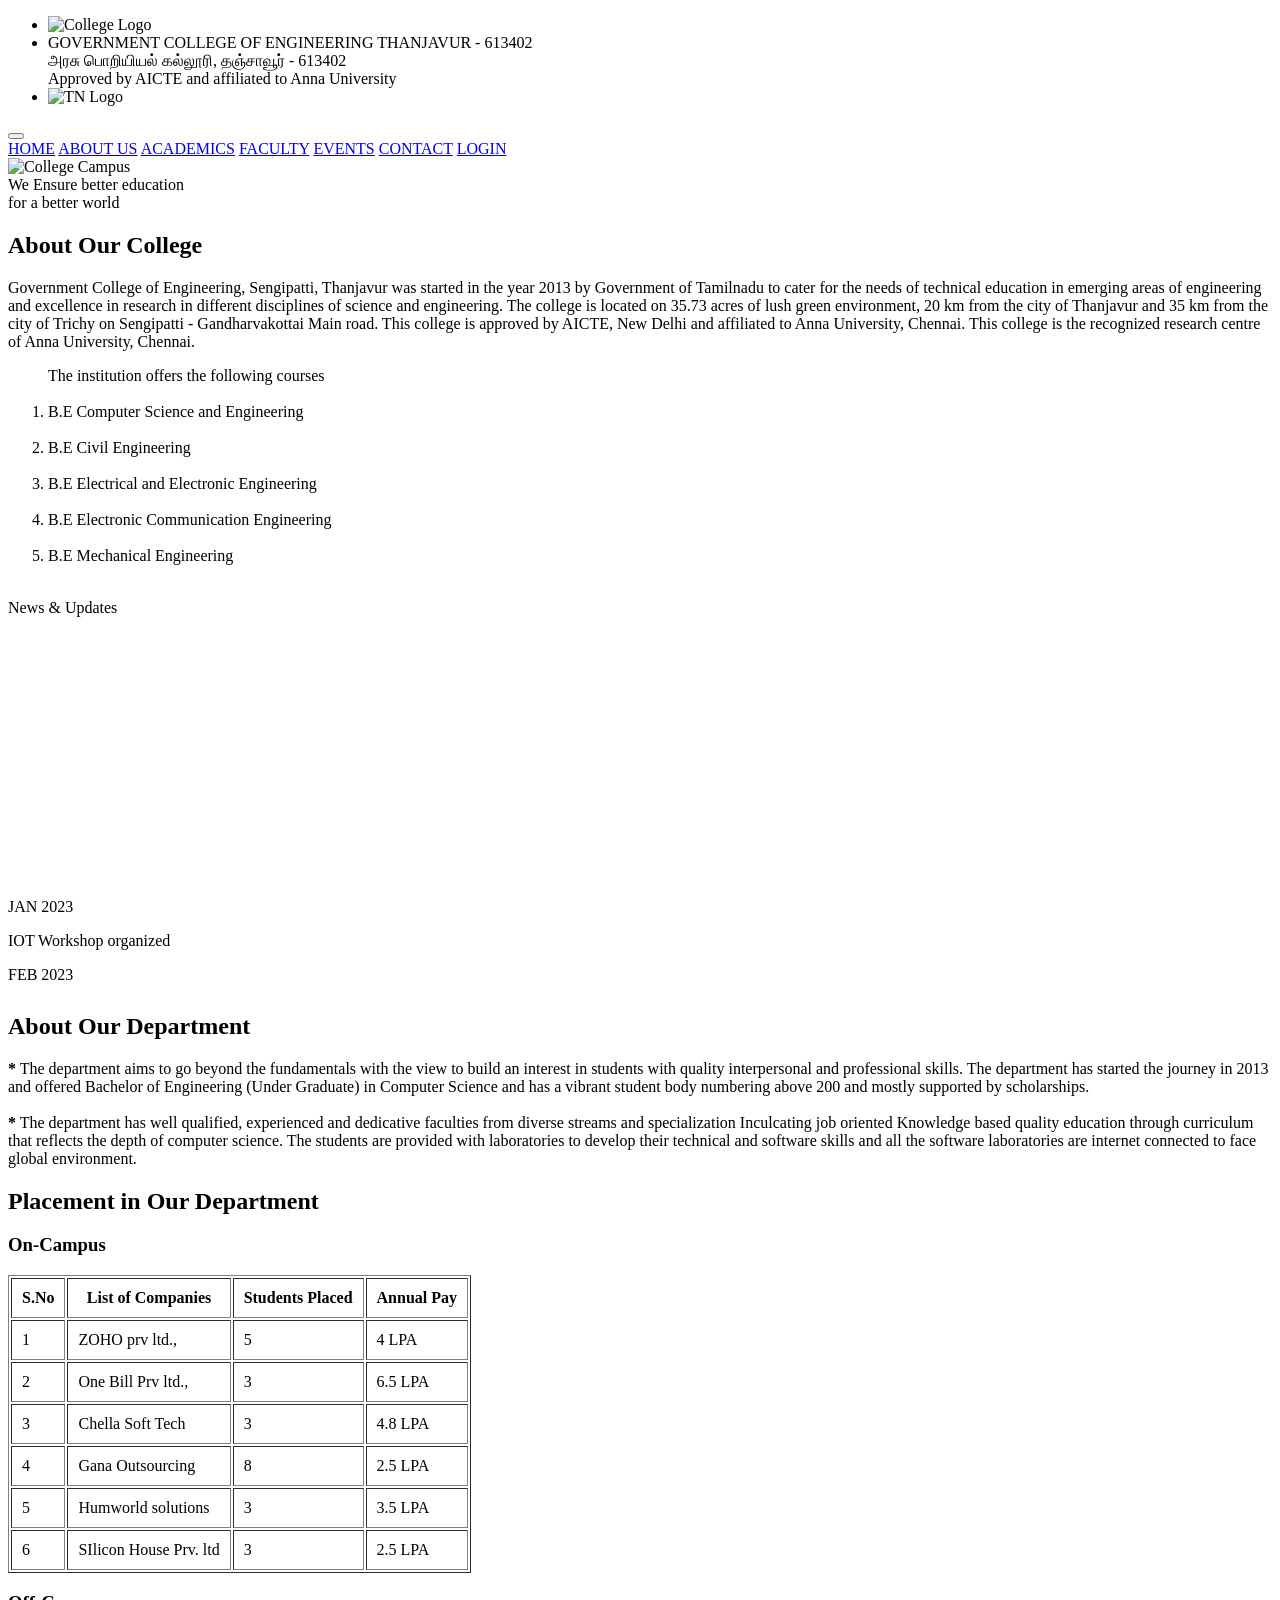
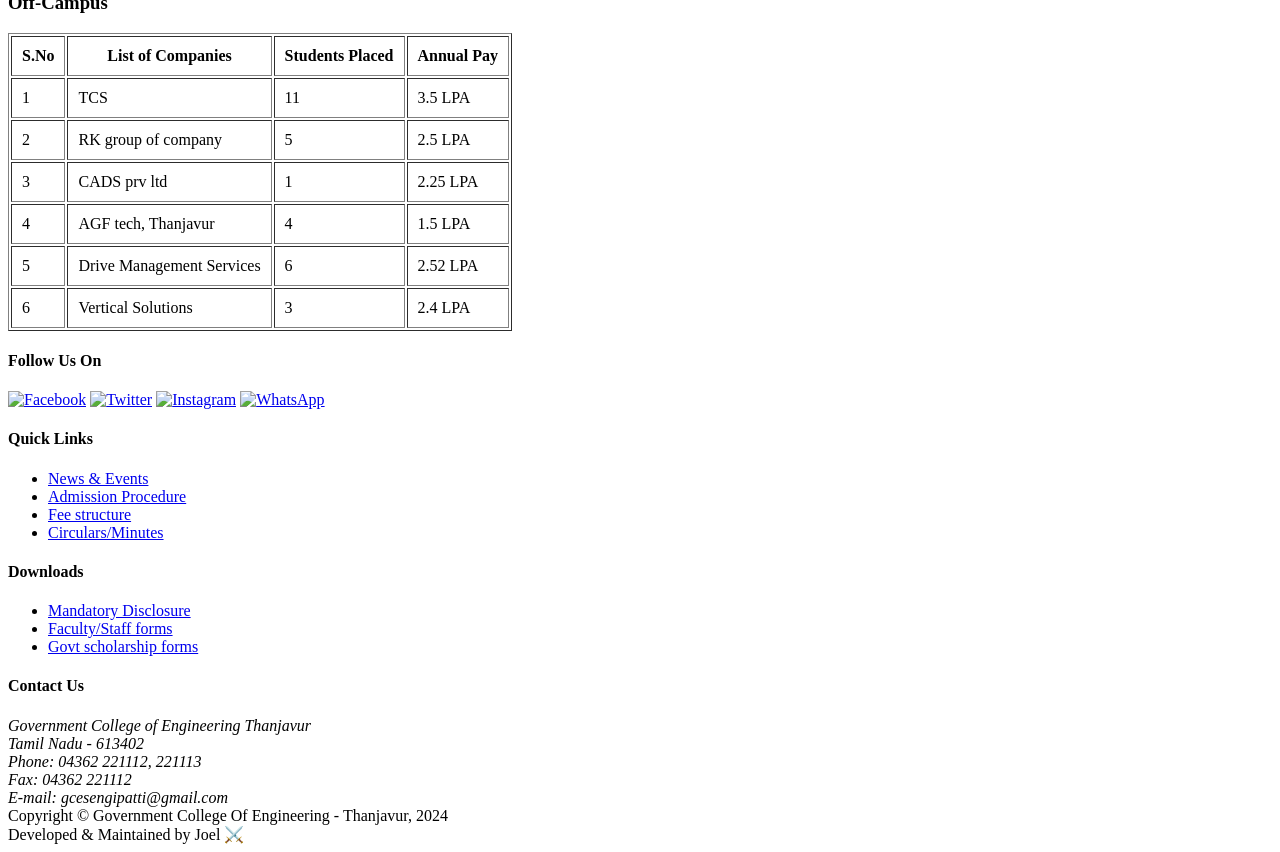
==== index.html @ 3a05d2ea "college-site" ====
<!DOCTYPE html>
<html lang="en">
<head>
  <meta charset="UTF-8" />
  <meta name="viewport" content="width=device-width, initial-scale=1.0" />
  <link rel="stylesheet" href="responsive.css" />
  <link rel="icon" href="clglogo.png" type="image/png" />
  <link rel="preconnect" href="https://fonts.googleapis.com" />
  <link rel="preconnect" href="https://fonts.gstatic.com" crossorigin />
  <link href="https://fonts.googleapis.com/css2?family=Playfair+Display:ital,wght@0,400..900;1,400..900&display=swap" rel="stylesheet" />
  <link href="https://fonts.googleapis.com/css2?family=DM+Serif+Display:ital@0;1&family=Playfair+Display:ital,wght@0,400..900;1,400..900&display=swap" rel="stylesheet" />
  <title>Welcome To Government College of Engineering Thanjavur</title>
</head>
<body>

  <div class="college-name">
    <ul>
      <li><img src="clglogo.png" alt="College Logo" /></li>
      <li>
        GOVERNMENT COLLEGE OF ENGINEERING THANJAVUR - 613402 <br />
        அரசு பொறியியல் கல்லூரி, தஞ்சாவூர் - 613402 <br />
        Approved by AICTE and affiliated to Anna University
      </li>
      <li><img src="tamil-removebg-preview.png" alt="TN Logo" /></li>
    </ul>
  </div>

  <nav class="navbar">
    <div class="nav-inner">
      <button class="hamburger" id="hamburger" aria-label="Toggle menu">
        <span></span><span></span><span></span>
      </button>
      <div class="nav-links" id="navLinks">
        <a href="index.html" class="active">HOME</a>
        <a href="#CSE">ABOUT US</a>
        <a href="Academic.html">ACADEMICS</a>
        <a href="staffs.html">FACULTY</a>
        <a href="Events.html">EVENTS</a>
        <a href="contact.html">CONTACT</a>
        <a href="login-form.html" target="_blank">LOGIN</a>
      </div>
    </div>
  </nav>

  <div class="hero">
    <img src="clg image 2.png" alt="College Campus" class="hero-img" />
    <div class="head-content">We Ensure better education<br />for a better world</div>
  </div>

  <div class="About-college">
    <h2>About Our College</h2>
    <div class="clg-content">
      Government College of Engineering, Sengipatti, Thanjavur was started in the year 2013 by Government of
      Tamilnadu to cater for the needs of technical education in emerging areas of engineering and excellence
      in research in different disciplines of science and engineering. The college is located on 35.73 acres of lush
      green environment, 20 km from the city of Thanjavur and 35 km from the city of Trichy on
      Sengipatti - Gandharvakottai Main road. This college is approved by AICTE, New Delhi and affiliated to Anna University,
      Chennai. This college is the recognized research centre of Anna University, Chennai.
    </div>
    <ol>
      <dt>The institution offers the following courses</dt><br />
      <li>B.E Computer Science and Engineering</li><br />
      <li>B.E Civil Engineering</li><br />
      <li>B.E Electrical and Electronic Engineering</li><br />
      <li>B.E Electronic Communication Engineering</li><br />
      <li>B.E Mechanical Engineering</li><br />
    </ol>
    <div id="new">
      <div id="newsh"><p id="newshp">News &amp; Updates</p></div>
      <marquee behavior="scroll" direction="up" scrolldelay="10">
        <div id="newsb">
          <div>
            <div id="newsc1"><p>JAN 2023</p></div>
            <div class="newsc2 i1"><p>IOT Workshop organized</p></div>
          </div>
          <div>
            <div id="newsc1"><p>FEB 2023</p></div>
            <div class="newsc2 i2"><p>IV successfully organized by 2021 batch</p></div>
          </div>
          <div>
            <div id="newsc1"><p>APR 2023</p></div>
            <div class="newsc2 i3"><p>IV successfully organized by 2019 batch</p></div>
          </div>
          <div>
            <div id="newsc1"><p>OCT 2023</p></div>
            <div class="newsc2 i4"><p>SIH successfully organized</p></div>
          </div>
          <div>
            <div id="newsc1"><p>NOV 2023</p></div>
            <div class="newsc2 i5"><p>IV successfully organized by 2022 batch</p></div>
          </div>
        </div>
      </marquee>
    </div>
  </div>

  <div class="About-dep">
    <h2 id="CSE">About Our Department</h2>
    <div class="cse-content">
      <b>*</b> The department aims to go beyond the fundamentals with the view to build an interest in students with
      quality interpersonal and professional skills. The department has started the journey in 2013 and
      offered Bachelor of Engineering (Under Graduate) in Computer Science and has a vibrant student body
      numbering above 200 and mostly supported by scholarships.<br /><br />
      <b>*</b> The department has well qualified, experienced and dedicative faculties from diverse streams and
      specialization Inculcating job oriented Knowledge based quality education through curriculum that
      reflects the depth of computer science. The students are provided with laboratories to develop their
      technical and software skills and all the software laboratories are internet connected to face global environment.
    </div>
  </div>

  <div class="section">
    <h2>Placement in Our Department</h2>
    <div class="placement-tables">
      <div class="section-1-table">
        <h3>On-Campus</h3>
        <div class="table-scroll">
          <table border="1" cellpadding="10">
            <thead><tr><th>S.No</th><th>List of Companies</th><th>Students Placed</th><th>Annual Pay</th></tr></thead>
            <tr><td>1</td><td>ZOHO prv ltd.,</td><td>5</td><td>4 LPA</td></tr>
            <tr><td>2</td><td>One Bill Prv ltd.,</td><td>3</td><td>6.5 LPA</td></tr>
            <tr><td>3</td><td>Chella Soft Tech</td><td>3</td><td>4.8 LPA</td></tr>
            <tr><td>4</td><td>Gana Outsourcing</td><td>8</td><td>2.5 LPA</td></tr>
            <tr><td>5</td><td>Humworld solutions</td><td>3</td><td>3.5 LPA</td></tr>
            <tr><td>6</td><td>SIlicon House Prv. ltd</td><td>3</td><td>2.5 LPA</td></tr>
          </table>
        </div>
      </div>
      <div class="section-2-table">
        <h3>Off-Campus</h3>
        <div class="table-scroll">
          <table border="1" cellpadding="10">
            <thead><tr><th>S.No</th><th>List of Companies</th><th>Students Placed</th><th>Annual Pay</th></tr></thead>
            <tr><td>1</td><td>TCS</td><td>11</td><td>3.5 LPA</td></tr>
            <tr><td>2</td><td>RK group of company</td><td>5</td><td>2.5 LPA</td></tr>
            <tr><td>3</td><td>CADS prv ltd</td><td>1</td><td>2.25 LPA</td></tr>
            <tr><td>4</td><td>AGF tech, Thanjavur</td><td>4</td><td>1.5 LPA</td></tr>
            <tr><td>5</td><td>Drive Management Services</td><td>6</td><td>2.52 LPA</td></tr>
            <tr><td>6</td><td>Vertical Solutions</td><td>3</td><td>2.4 LPA</td></tr>
          </table>
        </div>
      </div>
    </div>
  </div>

  <div class="footer-content">
    <div class="footer-1">
      <div class="footer-grid">
        <div class="footer-col">
          <h4>Follow Us On</h4>
          <div class="social-icons">
            <a href="https://www.facebook.com/groups/135893600199107" target="_blank"><img src="fb.png" alt="Facebook" /></a>
            <a href="https://twitter.com/GCEThanjavur?t=M916JnuWlmFhj-XQbk3cRQ&s=09" target="_blank"><img src="twitter.png" alt="Twitter" /></a>
            <a href="https://www.instagram.com/gce_sengipatti/" target="_blank"><img src="insta.png" alt="Instagram" /></a>
            <a href="https://wa.me/919994873594"><img src="whatsapp.png" alt="WhatsApp" /></a>
          </div>
        </div>
        <div class="footer-col">
          <h4>Quick Links</h4>
          <ul>
            <li><a href="https://gcetj.edu.in/news-archives" target="_blank">News &amp; Events</a></li>
            <li><a href="https://gcetj.edu.in/?q=mandatory-disclosure-0#" target="_blank">Admission Procedure</a></li>
            <li><a href="#">Fee structure</a></li>
            <li><a href="#">Circulars/Minutes</a></li>
          </ul>
        </div>
        <div class="footer-col">
          <h4>Downloads</h4>
          <ul>
            <li><a href="https://gcetj.edu.in/internal-hackathon-2023?q=mandatory-disclosure-0" target="_blank">Mandatory Disclosure</a></li>
            <li><a href="#" target="_blank">Faculty/Staff forms</a></li>
            <li><a href="https://gcetj.edu.in/internal-hackathon-2023?q=scholarship-form" target="_blank">Govt scholarship forms</a></li>
          </ul>
        </div>
        <div class="footer-col">
          <h4>Contact Us</h4>
          <address>
            Government College of Engineering Thanjavur<br />
            Tamil Nadu - 613402<br />
            Phone: 04362 221112, 221113<br />
            Fax: 04362 221112<br />
            E-mail: gcesengipatti@gmail.com
          </address>
        </div>
      </div>
      <div class="footer-bottom">
        <div>Copyright &copy; Government College Of Engineering - Thanjavur, 2024</div>
        <div>Developed &amp; Maintained by Joel ⚔️</div>
      </div>
    </div>
  </div>

  <script src="navbar.js"></script>
</body>
</html>
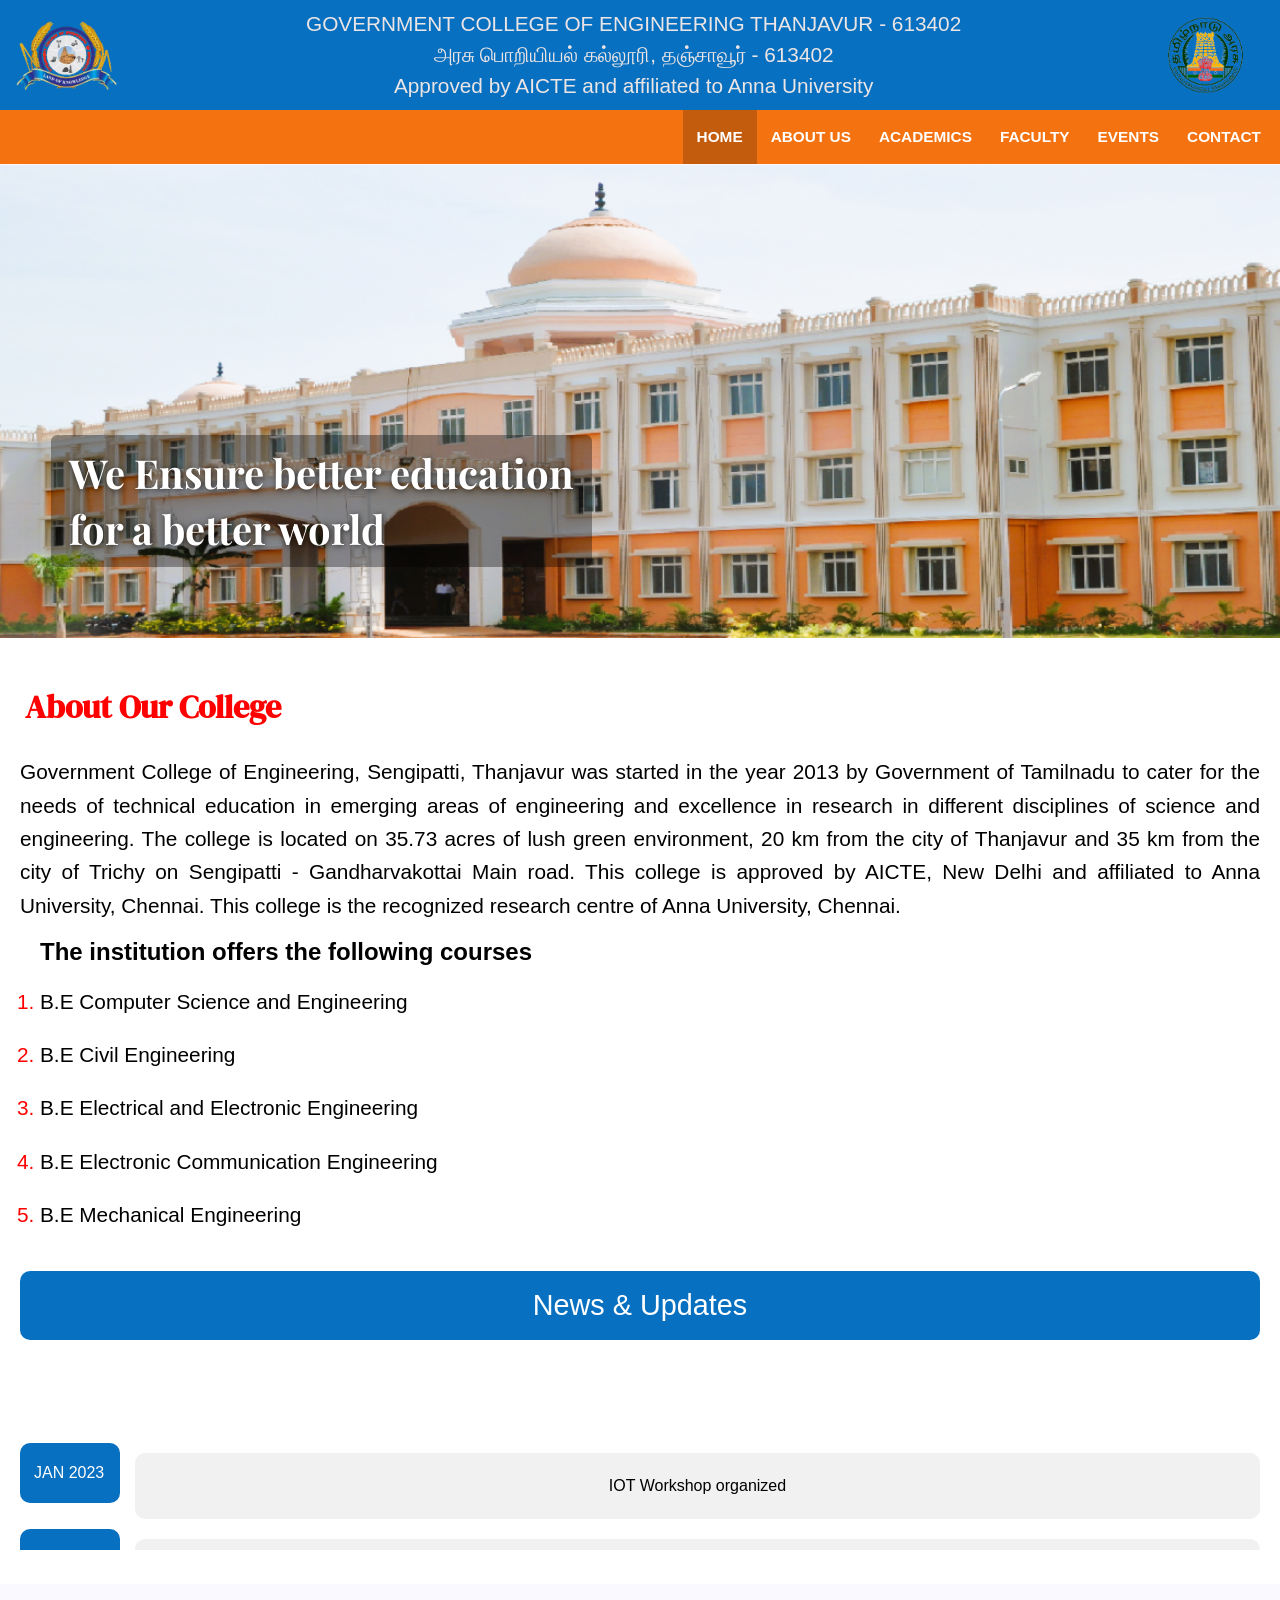
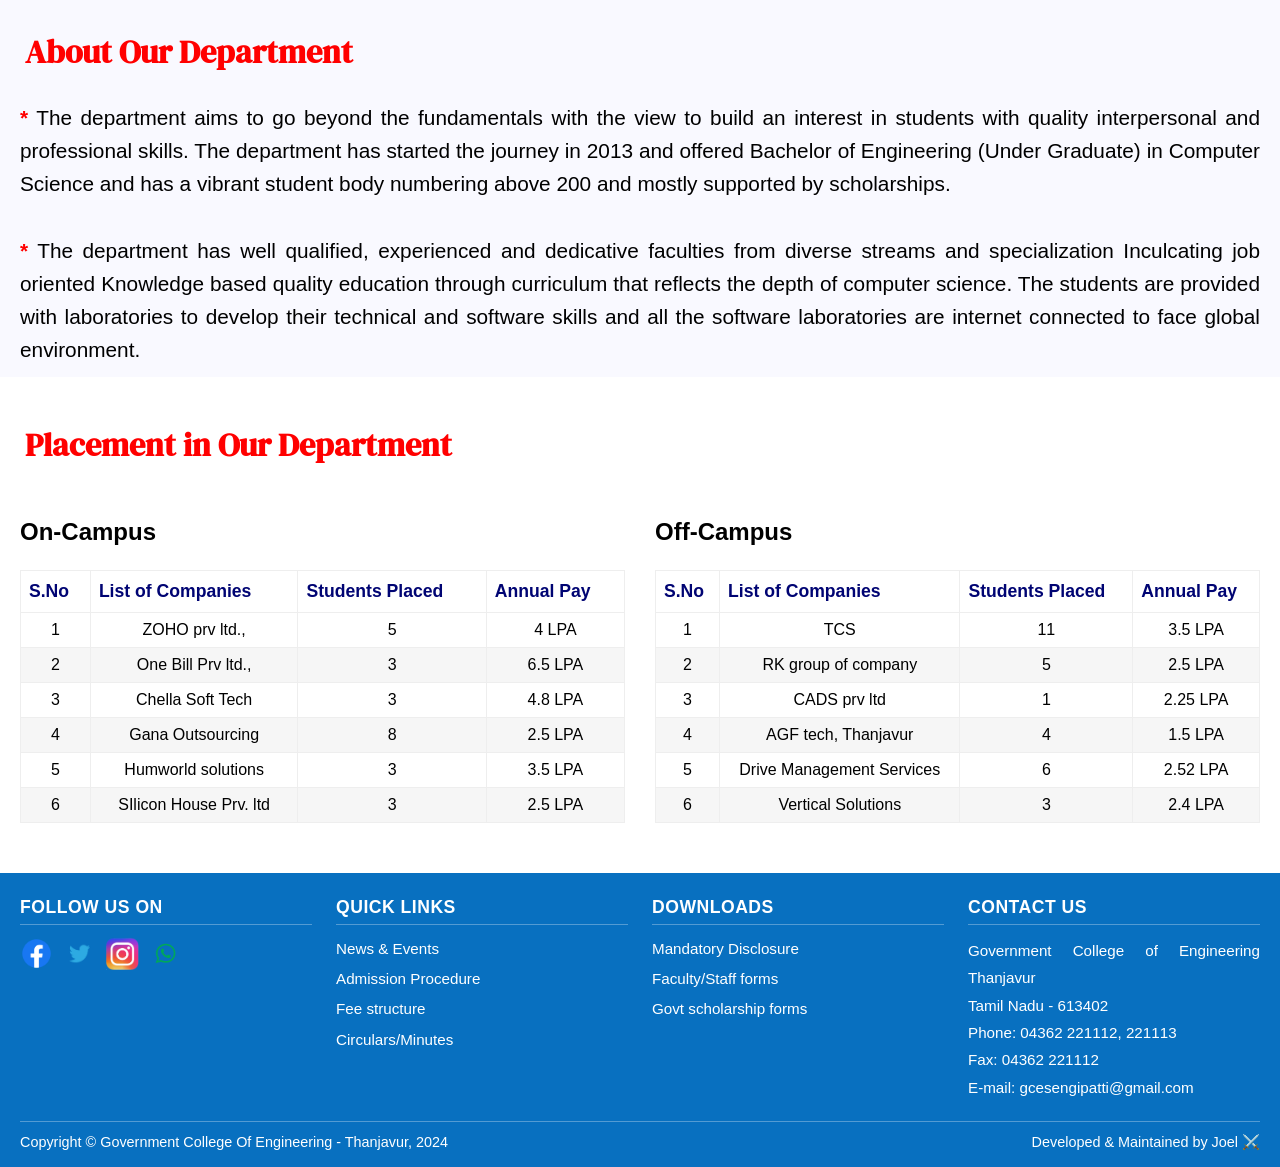
==== commit b01c45ba: "files merged" ====
--- a/index.html
+++ b/index.html
@@ -3,7 +3,7 @@
 <head>
   <meta charset="UTF-8" />
   <meta name="viewport" content="width=device-width, initial-scale=1.0" />
-  <link rel="stylesheet" href="responsive.css" />
+  <link rel="stylesheet" href="/CSS/responsive.css" />
   <link rel="icon" href="clglogo.png" type="image/png" />
   <link rel="preconnect" href="https://fonts.googleapis.com" />
   <link rel="preconnect" href="https://fonts.gstatic.com" crossorigin />
@@ -15,13 +15,13 @@
 
   <div class="college-name">
     <ul>
-      <li><img src="clglogo.png" alt="College Logo" /></li>
+      <li><img src="/Assests/Images/clglogo.png" alt="College Logo" /></li>
       <li>
         GOVERNMENT COLLEGE OF ENGINEERING THANJAVUR - 613402 <br />
         அரசு பொறியியல் கல்லூரி, தஞ்சாவூர் - 613402 <br />
         Approved by AICTE and affiliated to Anna University
       </li>
-      <li><img src="tamil-removebg-preview.png" alt="TN Logo" /></li>
+      <li><img src="/Assests/Images/tamil-removebg-preview.png" alt="TN Logo" /></li>
     </ul>
   </div>
 
@@ -37,13 +37,12 @@
         <a href="staffs.html">FACULTY</a>
         <a href="Events.html">EVENTS</a>
         <a href="contact.html">CONTACT</a>
-        <a href="login-form.html" target="_blank">LOGIN</a>
       </div>
     </div>
   </nav>
 
   <div class="hero">
-    <img src="clg image 2.png" alt="College Campus" class="hero-img" />
+    <img src="/Assests/Images/clg image 2.png" alt="College Campus" class="hero-img" />
     <div class="head-content">We Ensure better education<br />for a better world</div>
   </div>
 
@@ -148,10 +147,10 @@
         <div class="footer-col">
           <h4>Follow Us On</h4>
           <div class="social-icons">
-            <a href="https://www.facebook.com/groups/135893600199107" target="_blank"><img src="fb.png" alt="Facebook" /></a>
-            <a href="https://twitter.com/GCEThanjavur?t=M916JnuWlmFhj-XQbk3cRQ&s=09" target="_blank"><img src="twitter.png" alt="Twitter" /></a>
-            <a href="https://www.instagram.com/gce_sengipatti/" target="_blank"><img src="insta.png" alt="Instagram" /></a>
-            <a href="https://wa.me/919994873594"><img src="whatsapp.png" alt="WhatsApp" /></a>
+            <a href="https://www.facebook.com/groups/135893600199107" target="_blank"><img src="/Assests/Images/fb.png" alt="Facebook" /></a>
+            <a href="https://twitter.com/GCEThanjavur?t=M916JnuWlmFhj-XQbk3cRQ&s=09" target="_blank"><img src="/Assests/Images/twitter.png" alt="Twitter" /></a>
+            <a href="https://www.instagram.com/gce_sengipatti/" target="_blank"><img src="/Assests/Images/insta.png" alt="Instagram" /></a>
+            <a href="https://wa.me/919994873594"><img src="/Assests/Images/whatsapp.png" alt="WhatsApp" /></a>
           </div>
         </div>
         <div class="footer-col">
--- a/CSS/responsive.css
+++ b/CSS/responsive.css
@@ -0,0 +1,496 @@
+
+
+*, *::before, *::after {
+  box-sizing: border-box;
+}
+
+body {
+  margin: 0;
+  font-family: Arial, sans-serif;
+  text-align: justify;
+  overflow-x: hidden;
+}
+
+img {
+  max-width: 100%;
+  height: auto;
+}
+
+a:focus { color: rgb(19, 8, 172); }
+
+.college-name {
+  background-color: #0870c0;
+}
+.college-name ul {
+  display: flex;
+  align-items: center;
+  justify-content: space-between;
+  padding: 8px 16px;
+  margin: 0;
+  list-style: none;
+  color: rgb(235, 229, 229);
+  line-height: 1.5;
+  gap: 10px;
+}
+.college-name ul li {
+  list-style: none;
+}
+.college-name ul li:nth-child(2) {
+  flex: 1;
+  text-align: center;
+  font-size: clamp(0.75rem, 2vw, 1.3rem);
+}
+.college-name ul li img {
+  display: block;
+}
+.college-name ul li:first-child img { width: clamp(55px, 8vw, 110px); height: auto; }
+.college-name ul li:last-child img  { width: clamp(60px, 9vw, 130px); height: auto; }
+
+/* ---- NAVBAR ---- */
+.navbar {
+  background-color: #f47310;
+  position: relative;
+  z-index: 100;
+}
+
+.nav-inner {
+  display: flex;
+  align-items: center;
+  justify-content: flex-end;
+  padding: 0 5px;
+  min-height: 50px;
+}
+
+.nav-links {
+  display: flex;
+  gap: 0;
+  flex-wrap: wrap;
+  align-items: center;
+}
+
+.nav-links a {
+  display: block;
+  padding: 18px 14px;
+  text-decoration: none;
+  font-size: clamp(0.85rem, 1.2vw, 1.2rem);
+  font-weight: 600;
+  color: #fff;
+  white-space: nowrap;
+  transition: background 0.2s, color 0.2s;
+}
+.nav-links a:hover {
+  background: rgba(0,0,0,0.15);
+  text-decoration: underline;
+}
+.nav-links a.active {
+  background: rgba(0,0,0,0.2);
+}
+
+/* Hamburger */
+.hamburger {
+  display: none;
+  flex-direction: column;
+  gap: 5px;
+  cursor: pointer;
+  padding: 10px;
+  background: none;
+  border: none;
+}
+.hamburger span {
+  display: block;
+  width: 25px;
+  height: 3px;
+  background: #fff;
+  border-radius: 2px;
+  transition: 0.3s;
+}
+
+/* Mobile nav */
+@media (max-width: 768px) {
+  .hamburger { display: flex; }
+  .nav-links {
+    display: none;
+    flex-direction: column;
+    width: 100%;
+    background-color: #f47310;
+    padding-bottom: 10px;
+  }
+  .nav-links.open { display: flex; }
+  .nav-links a {
+    padding: 12px 20px;
+    border-top: 1px solid rgba(255,255,255,0.2);
+    width: 100%;
+  }
+  .nav-inner { flex-wrap: wrap; }
+}
+
+/* ---- HERO / BACK IMAGE ---- */
+.hero {
+  position: relative;
+  overflow: hidden;
+  background: #1a1a2e;
+  min-height: 280px;
+}
+.hero img.hero-img {
+  width: 100%;
+  max-height: 630px;
+  object-fit: cover;
+  display: block;
+}
+.head-content {
+  position: absolute;
+  bottom: 15%;
+  left: 4%;
+  color: #fff;
+  font-family: "Playfair Display", serif;
+  font-size: clamp(1.1rem, 3.5vw, 2.5rem);
+  font-weight: 700;
+  text-shadow: 1px 1px 6px rgba(0,0,0,0.7);
+  background: rgba(0,0,0,0.35);
+  padding: 10px 18px;
+  border-radius: 6px;
+  line-height: 1.4;
+}
+
+/* ---- SECTIONS ---- */
+.About-college, .About-dep {
+  padding: 20px 20px 10px;
+}
+.About-dep { background-color: #f9f9ff; }
+
+h2 {
+  font-size: clamp(1.4rem, 3vw, 2rem);
+  font-family: "DM Serif Display", serif;
+  color: red;
+  margin-left: 5px;
+}
+
+.clg-content, .cse-content {
+  font-size: clamp(1rem, 1.8vw, 1.3rem);
+  line-height: 1.6;
+  max-width: 100%;
+}
+
+ol { padding-left: 20px; }
+ol > li {
+  font-size: clamp(1rem, 1.8vw, 1.3rem);
+  line-height: 1.7;
+}
+dt { font-size: clamp(1rem, 2vw, 1.5rem); font-weight: 600; }
+
+/* ---- NEWS & UPDATES ---- */
+#new {
+  margin: 20px 0;
+}
+#newsh {
+  background-color: #0870c0;
+  padding: 10px;
+  border-radius: 10px;
+  text-align: center;
+  color: white;
+  max-width: 100%;
+}
+#newshp {
+  margin: 8px;
+  font-size: clamp(1.2rem, 3vw, 1.8rem);
+  animation: newsandupdates 5s infinite;
+}
+@keyframes newsandupdates {
+  10%  { color: #000473; }
+  30%  { color: red; }
+  50%  { color: orange; }
+  70%  { color: yellow; }
+  90%  { color: green; }
+}
+#newsb {
+  margin-top: 10px;
+  height: 200px;
+  overflow: hidden;
+}
+#newsc1 {
+  background-color: #0870c0;
+  padding: 5px 5px 5px 14px;
+  width: 100px;
+  border-radius: 10px;
+  margin-top: 10px;
+  color: white;
+}
+.newsc2 {
+  margin-left: 115px;
+  background-color: #f1f1f1;
+  max-width: 100%;
+  margin-top: -50px;
+  min-height: 45px;
+  padding: 8px;
+  text-align: center;
+  border-radius: 10px;
+  font-size: clamp(0.85rem, 1.5vw, 1rem);
+}
+.newsc2:hover { color: red; cursor: pointer; text-decoration: underline; }
+
+/* ---- PLACEMENT TABLES ---- */
+.section {
+  padding: 20px;
+}
+.placement-tables {
+  display: flex;
+  flex-wrap: wrap;
+  gap: 30px;
+  justify-content: flex-start;
+}
+.section-1-table, .section-2-table {
+  flex: 1 1 320px;
+  min-width: 280px;
+}
+h3 {
+  font-size: clamp(1.1rem, 2vw, 1.5rem);
+  margin-left: 0;
+}
+table {
+  border-collapse: collapse;
+  width: 100%;
+  border: none;
+}
+table th {
+  font-size: clamp(0.85rem, 1.5vw, 1.1rem);
+  color: #000473;
+  padding: 10px 8px;
+}
+table td {
+  font-size: clamp(0.8rem, 1.4vw, 1rem);
+  text-align: center;
+  padding: 8px 6px;
+}
+table tr:nth-of-type(2n) { background-color: #f6f6f6; }
+
+/* Scrollable tables on small screens */
+.table-scroll { overflow-x: auto; }
+
+/* ---- FOOTER ---- */
+.footer-content { margin-top: 30px; }
+.footer-1 {
+  background-color: #0870c0;
+  width: 100%;
+  padding: 24px 20px 16px;
+}
+.footer-grid {
+  display: grid;
+  grid-template-columns: repeat(auto-fit, minmax(180px, 1fr));
+  gap: 24px;
+  color: white;
+}
+.footer-col h4 {
+  margin: 0 0 12px;
+  font-size: 1.1rem;
+  text-transform: uppercase;
+  letter-spacing: 0.5px;
+  border-bottom: 1px solid rgba(255,255,255,0.3);
+  padding-bottom: 6px;
+}
+.footer-col ul {
+  list-style: none;
+  padding: 0; margin: 0;
+}
+.footer-col ul li { margin-bottom: 6px; }
+.footer-col ul li a {
+  color: white;
+  text-decoration: none;
+  font-size: 0.95rem;
+  line-height: 1.6;
+}
+.footer-col ul li a:hover { text-decoration: underline; }
+.footer-col address {
+  font-style: normal;
+  font-size: 0.95rem;
+  line-height: 1.8;
+  color: white;
+}
+.social-icons { display: flex; gap: 10px; flex-wrap: wrap; margin-top: 4px; }
+.social-icons a img {
+  width: 33px; height: 33px; object-fit: contain;
+  transition: filter 0.2s;
+}
+.social-icons a:hover img { filter: drop-shadow(0 0 5px white); }
+
+.footer-bottom {
+  border-top: 1px solid rgba(255,255,255,0.3);
+  margin-top: 20px;
+  padding-top: 12px;
+  display: flex;
+  flex-wrap: wrap;
+  justify-content: space-between;
+  color: white;
+  font-size: 0.9rem;
+  gap: 8px;
+}
+
+/* ---- UTILITY ---- */
+b { color: red; }
+
+/* ---- INNER PAGE NAVBAR (orange bar) used in sub-pages ---- */
+.Header.links .back-color,
+.back-color {
+  height: 60px;
+  background-color: #f47310;
+}
+
+/* ---- ACADEMIC PAGE ---- */
+.academic-section {
+  padding: 20px;
+}
+.academic-block {
+  display: flex;
+  flex-wrap: wrap;
+  gap: 20px;
+  margin-bottom: 40px;
+  align-items: flex-start;
+}
+.academic-block.reverse { flex-direction: row-reverse; }
+.academic-block img {
+  width: 100%;
+  max-width: 500px;
+  height: auto;
+  object-fit: contain;
+  filter: drop-shadow(0 0 6px rgba(0,0,0,0.3));
+  border-radius: 6px;
+}
+.academic-block .text {
+  flex: 1 1 280px;
+  font-size: clamp(1rem, 1.8vw, 1.4rem);
+  line-height: 1.7;
+}
+.academic-block .text ul {
+  padding-left: 20px;
+  font-size: clamp(0.95rem, 1.6vw, 1.3rem);
+}
+.academic-block .text ul li { margin-bottom: 6px; }
+li::marker { color: red; }
+h1 {
+  font-size: clamp(1.3rem, 2.5vw, 1.9rem);
+  font-family: "DM Serif Display", serif;
+  color: darkblue;
+  margin-left: 10px;
+}
+
+/* ---- FACULTY PAGE ---- */
+.faculty-intro {
+  padding: 16px 20px 0;
+}
+.heading-faculty {
+  color: gold;
+  letter-spacing: 1px;
+  font-size: clamp(1.5rem, 3.5vw, 2.4rem);
+  font-family: "Playfair Display", serif;
+  margin-left: 0;
+}
+.about-faculty {
+  font-size: clamp(0.95rem, 1.8vw, 1.4rem);
+  font-family: "Playfair Display", serif;
+}
+.faculty-table-wrap {
+  padding: 16px 10px 30px;
+  overflow-x: auto;
+}
+.faculty-table {
+  width: 100%;
+  min-width: 600px;
+  border-collapse: collapse;
+  font-size: clamp(0.85rem, 1.5vw, 1.2rem);
+  text-align: center;
+}
+.faculty-table thead {
+  background-color: rgb(23, 50, 170);
+  color: white;
+}
+.faculty-table thead td {
+  font-weight: 700;
+  font-size: clamp(0.95rem, 1.7vw, 1.5rem);
+  padding: 12px 8px;
+}
+.faculty-table td {
+  padding: 10px 8px;
+  vertical-align: middle;
+}
+.faculty-table tr:nth-child(2n) { background-color: #f6f6f6; }
+.faculty-table img {
+  width: clamp(60px, 10vw, 130px);
+  height: clamp(60px, 10vw, 130px);
+  object-fit: cover;
+  border-radius: 50%;
+  filter: drop-shadow(0 0 8px rgb(23,10,65));
+}
+
+/* ---- CONTACT PAGE ---- */
+.contact-page { padding: 20px; }
+.clg-contact {
+  width: 100%;
+  max-width: 100%;
+  overflow-x: auto;
+}
+.contact-table {
+  width: 100%;
+  min-width: 400px;
+  border-collapse: collapse;
+  font-size: clamp(0.85rem, 1.5vw, 1.1rem);
+  text-align: center;
+}
+.contact-table thead { color: red; font-weight: 600; font-size: clamp(0.9rem, 1.8vw, 1.3rem); }
+.contact-table td { padding: 10px 8px; }
+.contact-table tr:nth-child(2n) { background-color: #f6f6f6; }
+.contact-table a { text-decoration: none; color: rgb(12,44,201); }
+.contact-table a:hover { text-decoration: underline; color: red; }
+
+/* ---- EVENTS PAGE ---- */
+.events-section { padding: 20px; }
+.event-block {
+  display: flex;
+  flex-wrap: wrap;
+  gap: 20px;
+  margin-bottom: 40px;
+  align-items: flex-start;
+}
+.event-block.reverse { flex-direction: row-reverse; }
+.event-block img {
+  width: 100%;
+  max-width: 480px;
+  height: auto;
+  object-fit: contain;
+  border-radius: 6px;
+  filter: drop-shadow(0 0 8px rgba(0,0,0,0.3));
+}
+.event-block .text {
+  flex: 1 1 260px;
+  font-size: clamp(1rem, 1.8vw, 1.4rem);
+  line-height: 1.6;
+  font-family: "Playfair Display", serif;
+}
+
+/* ---- ANIMATIONS ---- */
+.i1 { animation: popIn 1s 1s 1; }
+.i2 { animation: popIn 1s 2s 1; }
+.i3 { animation: popIn 1s 3s 1; }
+.i4 { animation: popIn 1s 4s 1; }
+.i5 { animation: popIn 1s 5s 1; }
+@keyframes popIn {
+  60%  { font-size: 115%; color: blue; }
+  100% { font-size: 100%; color: inherit; }
+}
+
+/* ---- RESPONSIVE TWEAKS ---- */
+@media (max-width: 600px) {
+  .college-name ul {
+    flex-direction: column;
+    text-align: center;
+    gap: 6px;
+  }
+  .head-content { font-size: 1rem; bottom: 8%; }
+  .placement-tables { flex-direction: column; }
+  .academic-block, .academic-block.reverse { flex-direction: column; }
+  .event-block, .event-block.reverse { flex-direction: column; }
+  #newsc1 { width: 80px; font-size: 0.8rem; }
+  .newsc2 { margin-left: 96px; font-size: 0.82rem; }
+  .footer-grid { grid-template-columns: 1fr 1fr; }
+}
+@media (max-width: 400px) {
+  .footer-grid { grid-template-columns: 1fr; }
+}
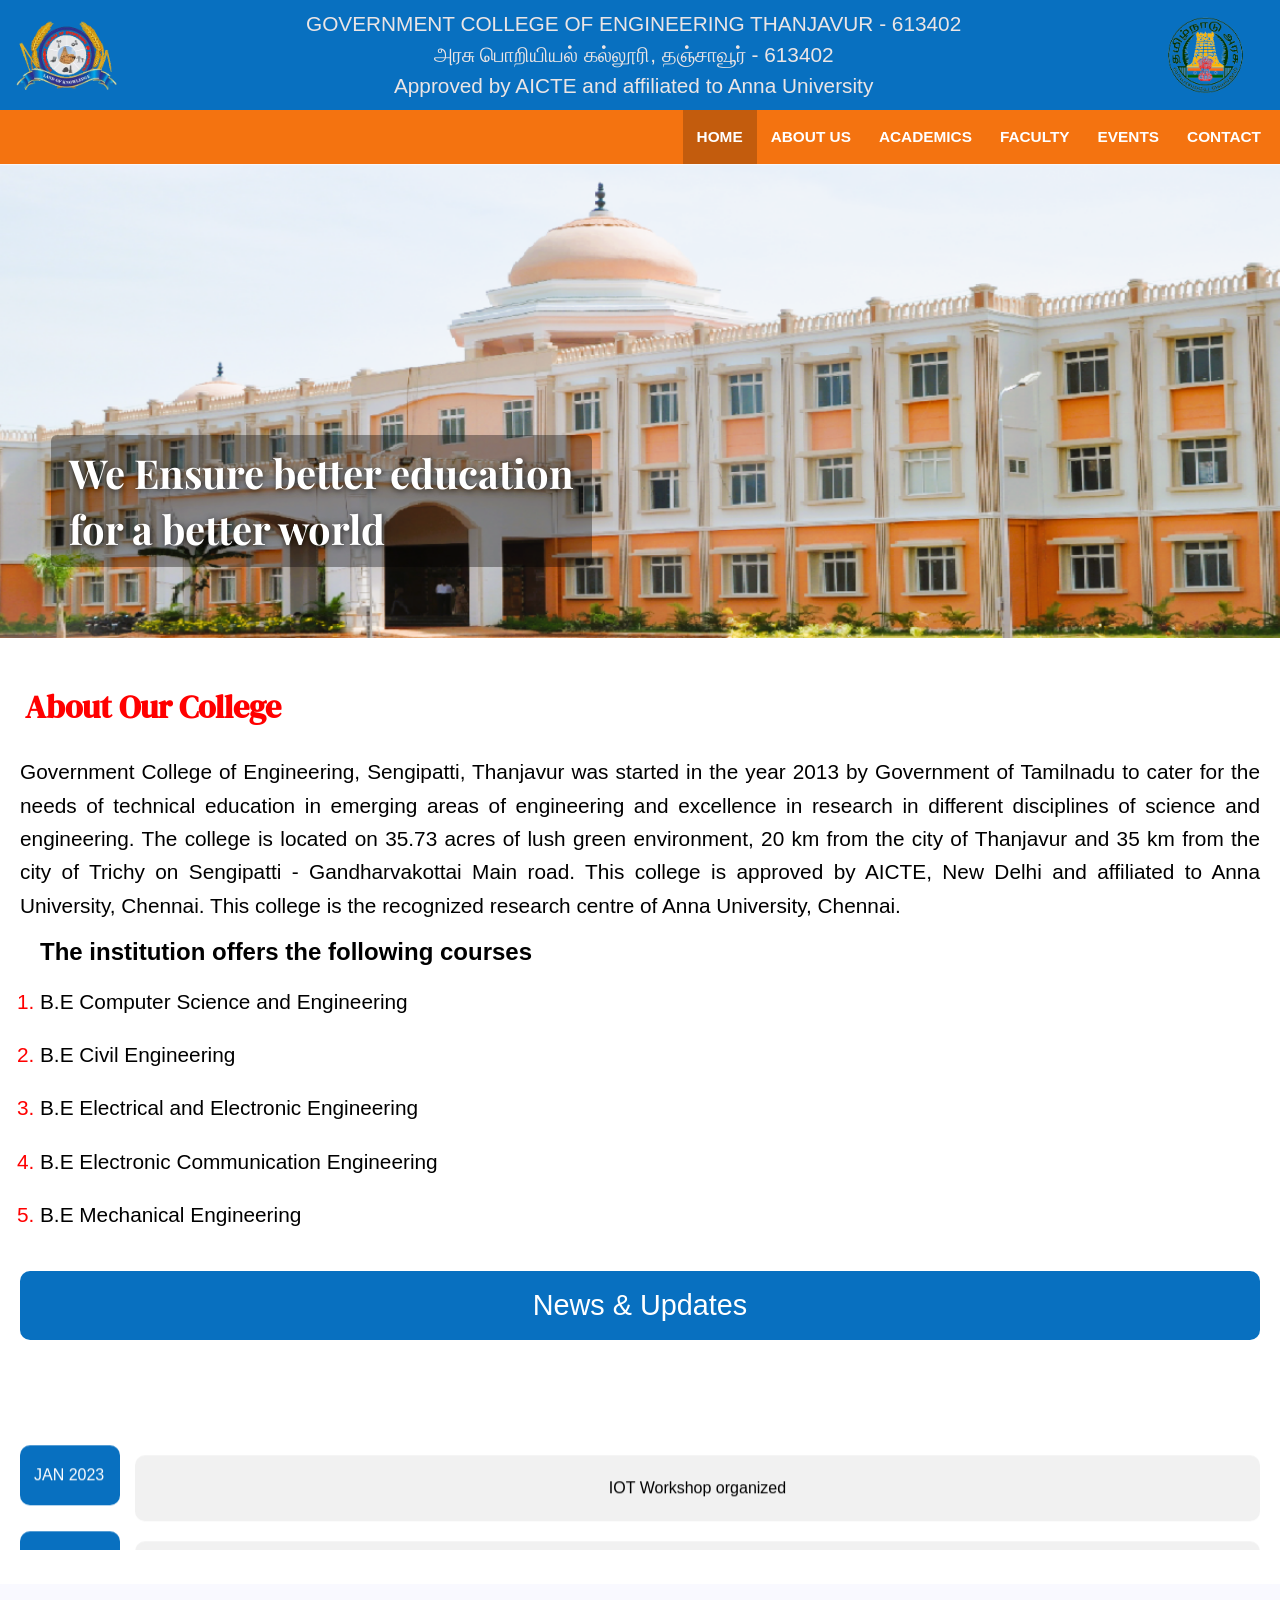
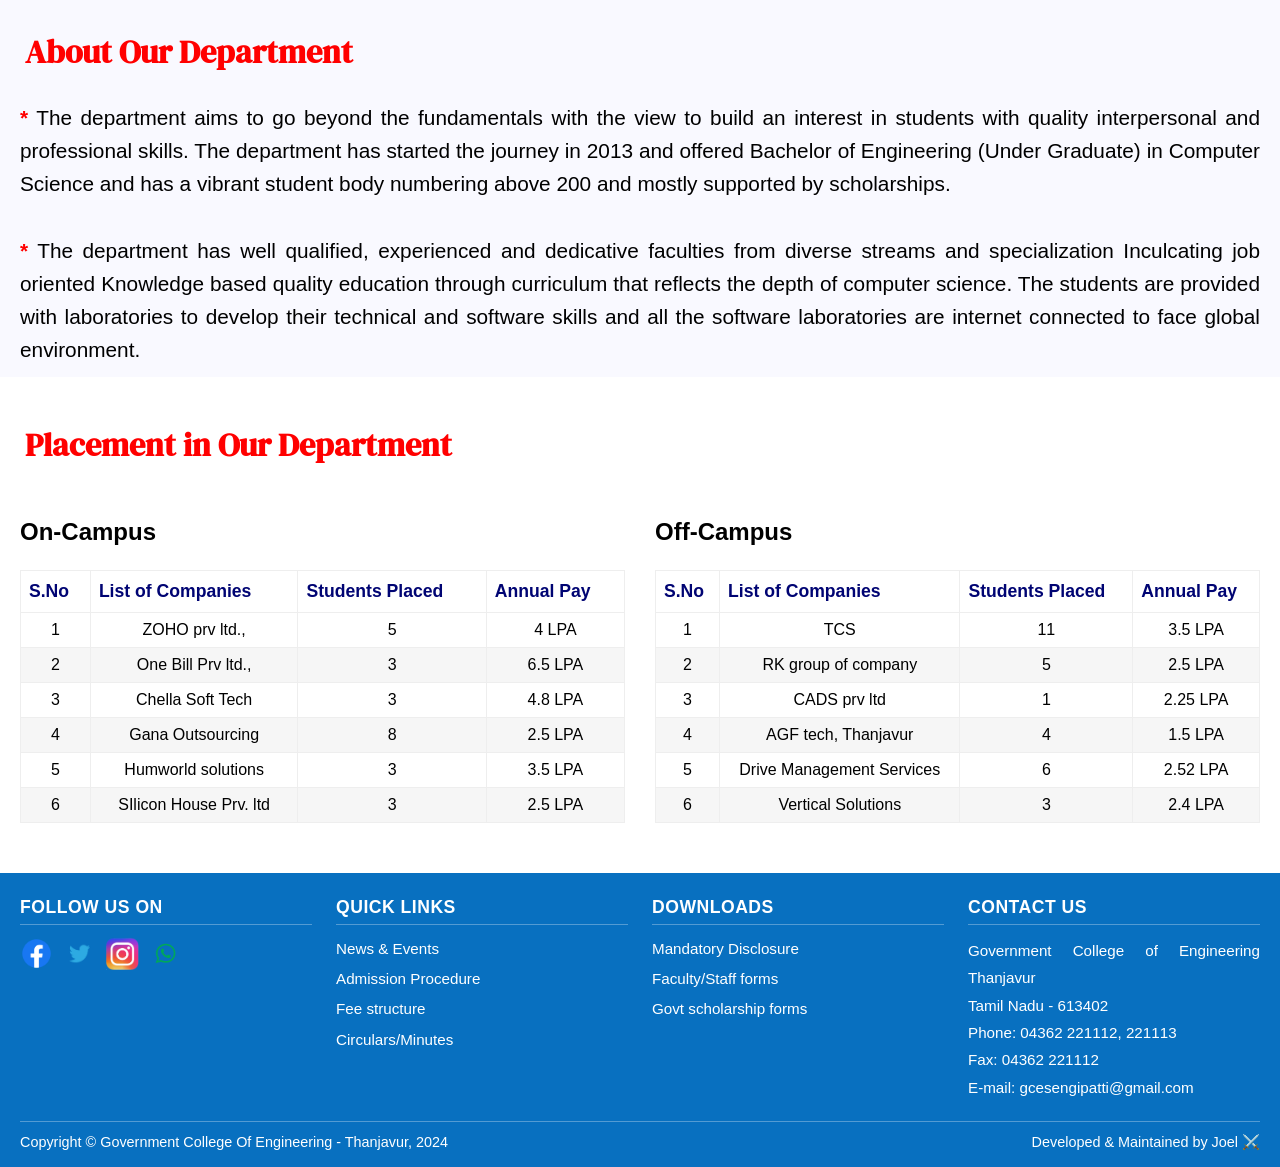
==== commit 010728f1: "files merged" ====
--- a/index.html
+++ b/index.html
@@ -188,6 +188,6 @@
     </div>
   </div>
 
-  <script src="navbar.js"></script>
+  <script src="/JS/navbar.js"></script>
 </body>
 </html>
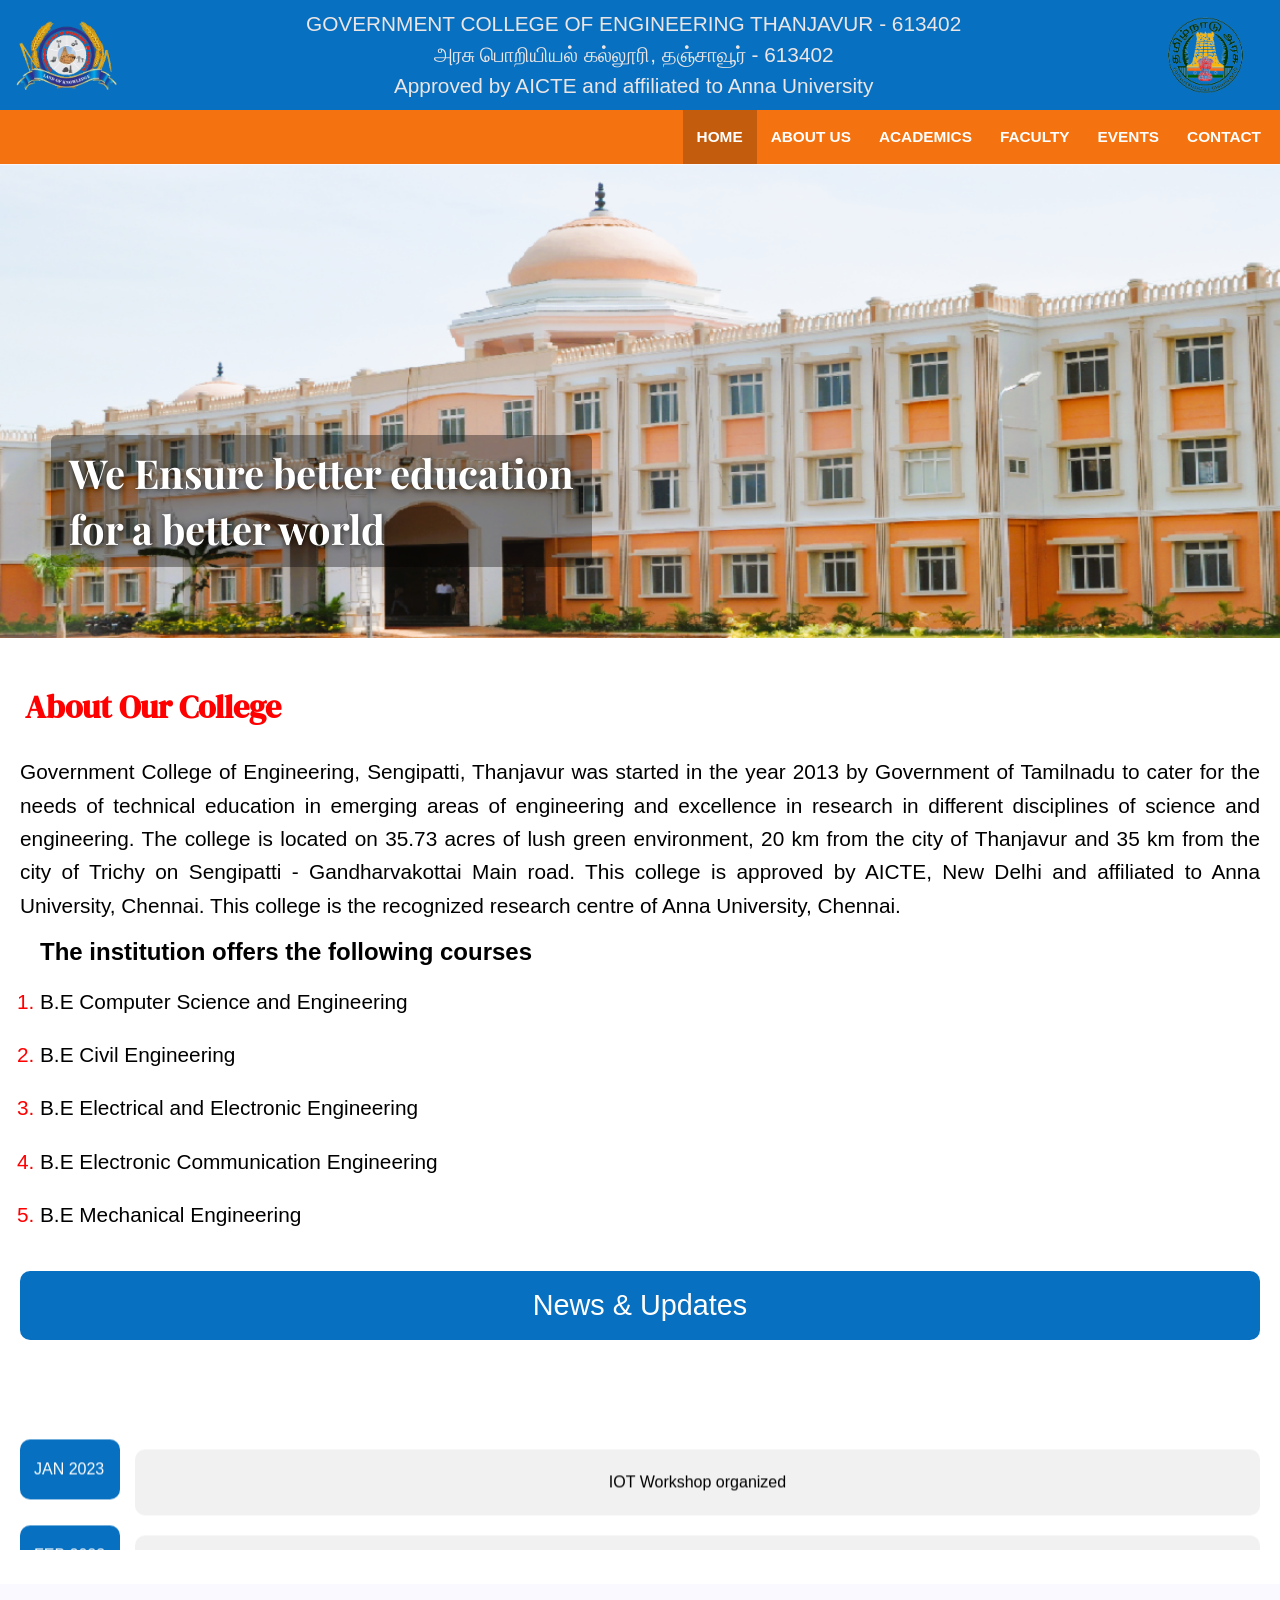
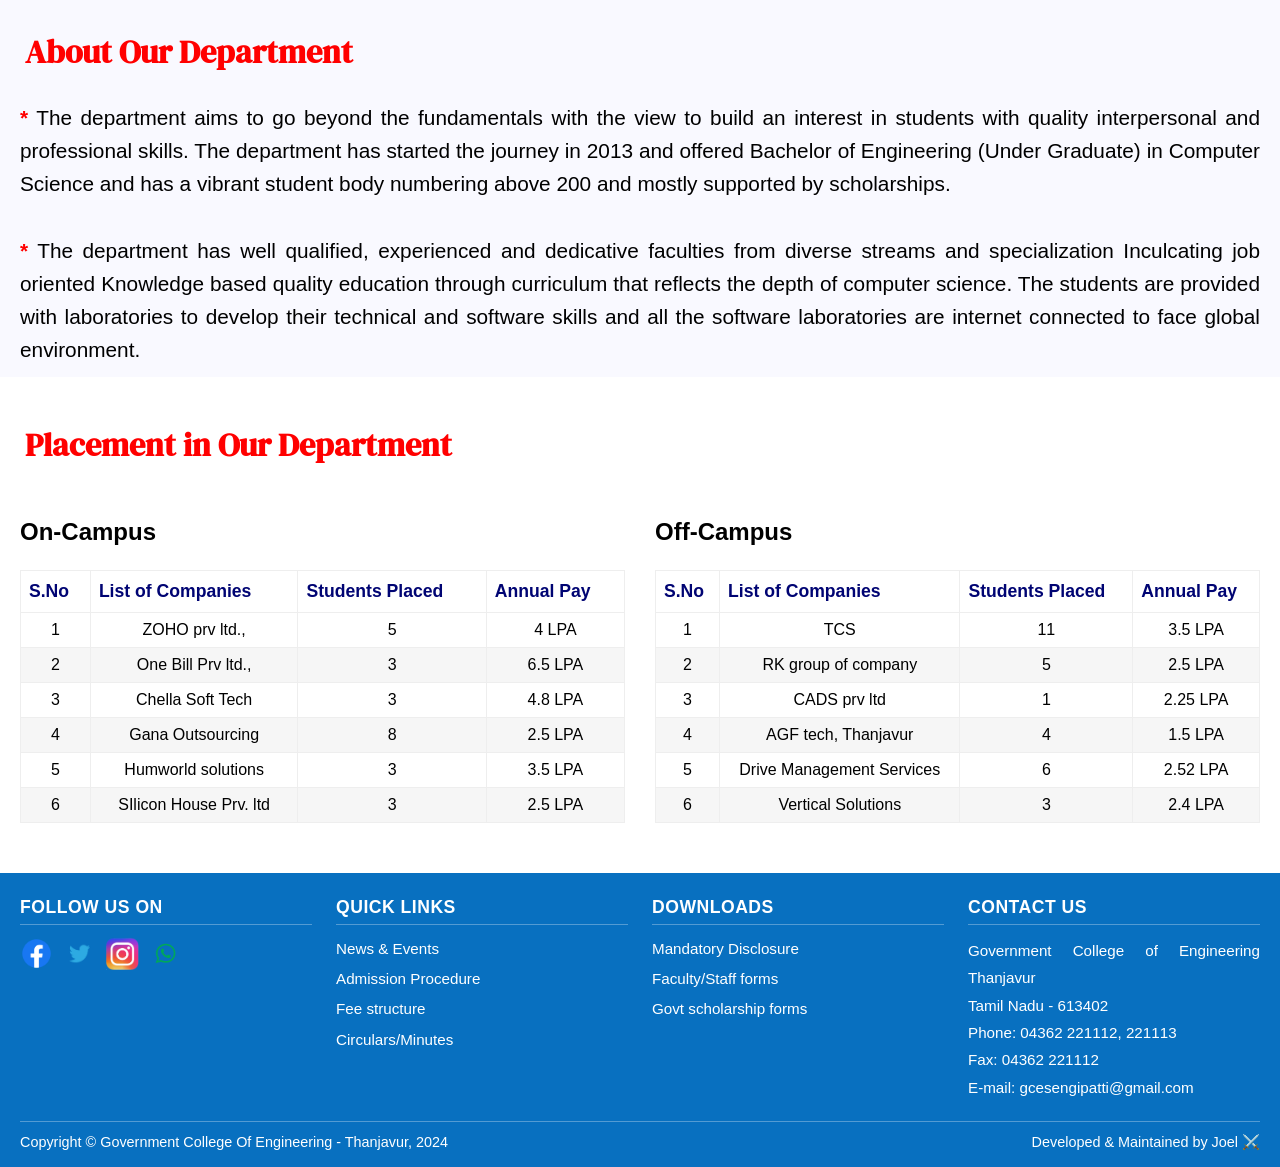
==== commit 167d1aeb: "asset path updated" ====
--- a/index.html
+++ b/index.html
@@ -1,193 +1,337 @@
-<!DOCTYPE html>
+<!doctype html>
 <html lang="en">
-<head>
-  <meta charset="UTF-8" />
-  <meta name="viewport" content="width=device-width, initial-scale=1.0" />
-  <link rel="stylesheet" href="/CSS/responsive.css" />
-  <link rel="icon" href="clglogo.png" type="image/png" />
-  <link rel="preconnect" href="https://fonts.googleapis.com" />
-  <link rel="preconnect" href="https://fonts.gstatic.com" crossorigin />
-  <link href="https://fonts.googleapis.com/css2?family=Playfair+Display:ital,wght@0,400..900;1,400..900&display=swap" rel="stylesheet" />
-  <link href="https://fonts.googleapis.com/css2?family=DM+Serif+Display:ital@0;1&family=Playfair+Display:ital,wght@0,400..900;1,400..900&display=swap" rel="stylesheet" />
-  <title>Welcome To Government College of Engineering Thanjavur</title>
-</head>
-<body>
-
-  <div class="college-name">
-    <ul>
-      <li><img src="/Assests/Images/clglogo.png" alt="College Logo" /></li>
-      <li>
-        GOVERNMENT COLLEGE OF ENGINEERING THANJAVUR - 613402 <br />
-        அரசு பொறியியல் கல்லூரி, தஞ்சாவூர் - 613402 <br />
-        Approved by AICTE and affiliated to Anna University
-      </li>
-      <li><img src="/Assests/Images/tamil-removebg-preview.png" alt="TN Logo" /></li>
-    </ul>
-  </div>
-
-  <nav class="navbar">
-    <div class="nav-inner">
-      <button class="hamburger" id="hamburger" aria-label="Toggle menu">
-        <span></span><span></span><span></span>
-      </button>
-      <div class="nav-links" id="navLinks">
-        <a href="index.html" class="active">HOME</a>
-        <a href="#CSE">ABOUT US</a>
-        <a href="Academic.html">ACADEMICS</a>
-        <a href="staffs.html">FACULTY</a>
-        <a href="Events.html">EVENTS</a>
-        <a href="contact.html">CONTACT</a>
-      </div>
-    </div>
-  </nav>
-
-  <div class="hero">
-    <img src="/Assests/Images/clg image 2.png" alt="College Campus" class="hero-img" />
-    <div class="head-content">We Ensure better education<br />for a better world</div>
-  </div>
-
-  <div class="About-college">
-    <h2>About Our College</h2>
-    <div class="clg-content">
-      Government College of Engineering, Sengipatti, Thanjavur was started in the year 2013 by Government of
-      Tamilnadu to cater for the needs of technical education in emerging areas of engineering and excellence
-      in research in different disciplines of science and engineering. The college is located on 35.73 acres of lush
-      green environment, 20 km from the city of Thanjavur and 35 km from the city of Trichy on
-      Sengipatti - Gandharvakottai Main road. This college is approved by AICTE, New Delhi and affiliated to Anna University,
-      Chennai. This college is the recognized research centre of Anna University, Chennai.
-    </div>
-    <ol>
-      <dt>The institution offers the following courses</dt><br />
-      <li>B.E Computer Science and Engineering</li><br />
-      <li>B.E Civil Engineering</li><br />
-      <li>B.E Electrical and Electronic Engineering</li><br />
-      <li>B.E Electronic Communication Engineering</li><br />
-      <li>B.E Mechanical Engineering</li><br />
-    </ol>
-    <div id="new">
-      <div id="newsh"><p id="newshp">News &amp; Updates</p></div>
-      <marquee behavior="scroll" direction="up" scrolldelay="10">
-        <div id="newsb">
+  <head>
+    <meta charset="UTF-8" />
+    <meta name="viewport" content="width=device-width, initial-scale=1.0" />
+    <link rel="stylesheet" href="/CSS/responsive.css" />
+    <link rel="icon" href="/assets/Images/clglogo.png" type="image/png" />
+    <link rel="preconnect" href="https://fonts.googleapis.com" />
+    <link rel="preconnect" href="https://fonts.gstatic.com" crossorigin />
+    <link
+      href="https://fonts.googleapis.com/css2?family=Playfair+Display:ital,wght@0,400..900;1,400..900&display=swap"
+      rel="stylesheet"
+    />
+    <link
+      href="https://fonts.googleapis.com/css2?family=DM+Serif+Display:ital@0;1&family=Playfair+Display:ital,wght@0,400..900;1,400..900&display=swap"
+      rel="stylesheet"
+    />
+    <title>Welcome To Government College of Engineering Thanjavur</title>
+  </head>
+  <body>
+    <div class="college-name">
+      <ul>
+        <li><img src="/assets/Images/clglogo.png" alt="College Logo" /></li>
+        <li>
+          GOVERNMENT COLLEGE OF ENGINEERING THANJAVUR - 613402 <br />
+          அரசு பொறியியல் கல்லூரி, தஞ்சாவூர் - 613402 <br />
+          Approved by AICTE and affiliated to Anna University
+        </li>
+        <li>
+          <img src="/assets/Images/tamil-removebg-preview.png" alt="TN Logo" />
+        </li>
+      </ul>
+    </div>
+
+    <nav class="navbar">
+      <div class="nav-inner">
+        <button class="hamburger" id="hamburger" aria-label="Toggle menu">
+          <span></span><span></span><span></span>
+        </button>
+        <div class="nav-links" id="navLinks">
+          <a href="index.html" class="active">HOME</a>
+          <a href="#CSE">ABOUT US</a>
+          <a href="Academic.html">ACADEMICS</a>
+          <a href="staffs.html">FACULTY</a>
+          <a href="Events.html">EVENTS</a>
+          <a href="contact.html">CONTACT</a>
+        </div>
+      </div>
+    </nav>
+
+    <div class="hero">
+      <img
+        src="/assets/Images/clg image 2.png"
+        alt="College Campus"
+        class="hero-img"
+      />
+      <div class="head-content">
+        We Ensure better education<br />for a better world
+      </div>
+    </div>
+
+    <div class="About-college">
+      <h2>About Our College</h2>
+      <div class="clg-content">
+        Government College of Engineering, Sengipatti, Thanjavur was started in
+        the year 2013 by Government of Tamilnadu to cater for the needs of
+        technical education in emerging areas of engineering and excellence in
+        research in different disciplines of science and engineering. The
+        college is located on 35.73 acres of lush green environment, 20 km from
+        the city of Thanjavur and 35 km from the city of Trichy on Sengipatti -
+        Gandharvakottai Main road. This college is approved by AICTE, New Delhi
+        and affiliated to Anna University, Chennai. This college is the
+        recognized research centre of Anna University, Chennai.
+      </div>
+      <ol>
+        <dt>The institution offers the following courses</dt>
+        <br />
+        <li>B.E Computer Science and Engineering</li>
+        <br />
+        <li>B.E Civil Engineering</li>
+        <br />
+        <li>B.E Electrical and Electronic Engineering</li>
+        <br />
+        <li>B.E Electronic Communication Engineering</li>
+        <br />
+        <li>B.E Mechanical Engineering</li>
+        <br />
+      </ol>
+      <div id="new">
+        <div id="newsh"><p id="newshp">News &amp; Updates</p></div>
+        <marquee behavior="scroll" direction="up" scrolldelay="10">
+          <div id="newsb">
+            <div>
+              <div id="newsc1"><p>JAN 2023</p></div>
+              <div class="newsc2 i1"><p>IOT Workshop organized</p></div>
+            </div>
+            <div>
+              <div id="newsc1"><p>FEB 2023</p></div>
+              <div class="newsc2 i2">
+                <p>IV successfully organized by 2021 batch</p>
+              </div>
+            </div>
+            <div>
+              <div id="newsc1"><p>APR 2023</p></div>
+              <div class="newsc2 i3">
+                <p>IV successfully organized by 2019 batch</p>
+              </div>
+            </div>
+            <div>
+              <div id="newsc1"><p>OCT 2023</p></div>
+              <div class="newsc2 i4"><p>SIH successfully organized</p></div>
+            </div>
+            <div>
+              <div id="newsc1"><p>NOV 2023</p></div>
+              <div class="newsc2 i5">
+                <p>IV successfully organized by 2022 batch</p>
+              </div>
+            </div>
+          </div>
+        </marquee>
+      </div>
+    </div>
+
+    <div class="About-dep">
+      <h2 id="CSE">About Our Department</h2>
+      <div class="cse-content">
+        <b>*</b> The department aims to go beyond the fundamentals with the view
+        to build an interest in students with quality interpersonal and
+        professional skills. The department has started the journey in 2013 and
+        offered Bachelor of Engineering (Under Graduate) in Computer Science and
+        has a vibrant student body numbering above 200 and mostly supported by
+        scholarships.<br /><br />
+        <b>*</b> The department has well qualified, experienced and dedicative
+        faculties from diverse streams and specialization Inculcating job
+        oriented Knowledge based quality education through curriculum that
+        reflects the depth of computer science. The students are provided with
+        laboratories to develop their technical and software skills and all the
+        software laboratories are internet connected to face global environment.
+      </div>
+    </div>
+
+    <div class="section">
+      <h2>Placement in Our Department</h2>
+      <div class="placement-tables">
+        <div class="section-1-table">
+          <h3>On-Campus</h3>
+          <div class="table-scroll">
+            <table border="1" cellpadding="10">
+              <thead>
+                <tr>
+                  <th>S.No</th>
+                  <th>List of Companies</th>
+                  <th>Students Placed</th>
+                  <th>Annual Pay</th>
+                </tr>
+              </thead>
+              <tr>
+                <td>1</td>
+                <td>ZOHO prv ltd.,</td>
+                <td>5</td>
+                <td>4 LPA</td>
+              </tr>
+              <tr>
+                <td>2</td>
+                <td>One Bill Prv ltd.,</td>
+                <td>3</td>
+                <td>6.5 LPA</td>
+              </tr>
+              <tr>
+                <td>3</td>
+                <td>Chella Soft Tech</td>
+                <td>3</td>
+                <td>4.8 LPA</td>
+              </tr>
+              <tr>
+                <td>4</td>
+                <td>Gana Outsourcing</td>
+                <td>8</td>
+                <td>2.5 LPA</td>
+              </tr>
+              <tr>
+                <td>5</td>
+                <td>Humworld solutions</td>
+                <td>3</td>
+                <td>3.5 LPA</td>
+              </tr>
+              <tr>
+                <td>6</td>
+                <td>SIlicon House Prv. ltd</td>
+                <td>3</td>
+                <td>2.5 LPA</td>
+              </tr>
+            </table>
+          </div>
+        </div>
+        <div class="section-2-table">
+          <h3>Off-Campus</h3>
+          <div class="table-scroll">
+            <table border="1" cellpadding="10">
+              <thead>
+                <tr>
+                  <th>S.No</th>
+                  <th>List of Companies</th>
+                  <th>Students Placed</th>
+                  <th>Annual Pay</th>
+                </tr>
+              </thead>
+              <tr>
+                <td>1</td>
+                <td>TCS</td>
+                <td>11</td>
+                <td>3.5 LPA</td>
+              </tr>
+              <tr>
+                <td>2</td>
+                <td>RK group of company</td>
+                <td>5</td>
+                <td>2.5 LPA</td>
+              </tr>
+              <tr>
+                <td>3</td>
+                <td>CADS prv ltd</td>
+                <td>1</td>
+                <td>2.25 LPA</td>
+              </tr>
+              <tr>
+                <td>4</td>
+                <td>AGF tech, Thanjavur</td>
+                <td>4</td>
+                <td>1.5 LPA</td>
+              </tr>
+              <tr>
+                <td>5</td>
+                <td>Drive Management Services</td>
+                <td>6</td>
+                <td>2.52 LPA</td>
+              </tr>
+              <tr>
+                <td>6</td>
+                <td>Vertical Solutions</td>
+                <td>3</td>
+                <td>2.4 LPA</td>
+              </tr>
+            </table>
+          </div>
+        </div>
+      </div>
+    </div>
+
+    <div class="footer-content">
+      <div class="footer-1">
+        <div class="footer-grid">
+          <div class="footer-col">
+            <h4>Follow Us On</h4>
+            <div class="social-icons">
+              <a
+                href="https://www.facebook.com/groups/135893600199107"
+                target="_blank"
+                ><img src="/assets/Images/fb.png" alt="Facebook"
+              /></a>
+              <a
+                href="https://twitter.com/GCEThanjavur?t=M916JnuWlmFhj-XQbk3cRQ&s=09"
+                target="_blank"
+                ><img src="/assets/Images/twitter.png" alt="Twitter"
+              /></a>
+              <a
+                href="https://www.instagram.com/gce_sengipatti/"
+                target="_blank"
+                ><img src="/assets/Images/insta.png" alt="Instagram"
+              /></a>
+              <a href="https://wa.me/919994873594"
+                ><img src="/assets/Images/whatsapp.png" alt="WhatsApp"
+              /></a>
+            </div>
+          </div>
+          <div class="footer-col">
+            <h4>Quick Links</h4>
+            <ul>
+              <li>
+                <a href="https://gcetj.edu.in/news-archives" target="_blank"
+                  >News &amp; Events</a
+                >
+              </li>
+              <li>
+                <a
+                  href="https://gcetj.edu.in/?q=mandatory-disclosure-0#"
+                  target="_blank"
+                  >Admission Procedure</a
+                >
+              </li>
+              <li><a href="#">Fee structure</a></li>
+              <li><a href="#">Circulars/Minutes</a></li>
+            </ul>
+          </div>
+          <div class="footer-col">
+            <h4>Downloads</h4>
+            <ul>
+              <li>
+                <a
+                  href="https://gcetj.edu.in/internal-hackathon-2023?q=mandatory-disclosure-0"
+                  target="_blank"
+                  >Mandatory Disclosure</a
+                >
+              </li>
+              <li><a href="#" target="_blank">Faculty/Staff forms</a></li>
+              <li>
+                <a
+                  href="https://gcetj.edu.in/internal-hackathon-2023?q=scholarship-form"
+                  target="_blank"
+                  >Govt scholarship forms</a
+                >
+              </li>
+            </ul>
+          </div>
+          <div class="footer-col">
+            <h4>Contact Us</h4>
+            <address>
+              Government College of Engineering Thanjavur<br />
+              Tamil Nadu - 613402<br />
+              Phone: 04362 221112, 221113<br />
+              Fax: 04362 221112<br />
+              E-mail: gcesengipatti@gmail.com
+            </address>
+          </div>
+        </div>
+        <div class="footer-bottom">
           <div>
-            <div id="newsc1"><p>JAN 2023</p></div>
-            <div class="newsc2 i1"><p>IOT Workshop organized</p></div>
-          </div>
-          <div>
-            <div id="newsc1"><p>FEB 2023</p></div>
-            <div class="newsc2 i2"><p>IV successfully organized by 2021 batch</p></div>
-          </div>
-          <div>
-            <div id="newsc1"><p>APR 2023</p></div>
-            <div class="newsc2 i3"><p>IV successfully organized by 2019 batch</p></div>
-          </div>
-          <div>
-            <div id="newsc1"><p>OCT 2023</p></div>
-            <div class="newsc2 i4"><p>SIH successfully organized</p></div>
-          </div>
-          <div>
-            <div id="newsc1"><p>NOV 2023</p></div>
-            <div class="newsc2 i5"><p>IV successfully organized by 2022 batch</p></div>
-          </div>
-        </div>
-      </marquee>
-    </div>
-  </div>
-
-  <div class="About-dep">
-    <h2 id="CSE">About Our Department</h2>
-    <div class="cse-content">
-      <b>*</b> The department aims to go beyond the fundamentals with the view to build an interest in students with
-      quality interpersonal and professional skills. The department has started the journey in 2013 and
-      offered Bachelor of Engineering (Under Graduate) in Computer Science and has a vibrant student body
-      numbering above 200 and mostly supported by scholarships.<br /><br />
-      <b>*</b> The department has well qualified, experienced and dedicative faculties from diverse streams and
-      specialization Inculcating job oriented Knowledge based quality education through curriculum that
-      reflects the depth of computer science. The students are provided with laboratories to develop their
-      technical and software skills and all the software laboratories are internet connected to face global environment.
-    </div>
-  </div>
-
-  <div class="section">
-    <h2>Placement in Our Department</h2>
-    <div class="placement-tables">
-      <div class="section-1-table">
-        <h3>On-Campus</h3>
-        <div class="table-scroll">
-          <table border="1" cellpadding="10">
-            <thead><tr><th>S.No</th><th>List of Companies</th><th>Students Placed</th><th>Annual Pay</th></tr></thead>
-            <tr><td>1</td><td>ZOHO prv ltd.,</td><td>5</td><td>4 LPA</td></tr>
-            <tr><td>2</td><td>One Bill Prv ltd.,</td><td>3</td><td>6.5 LPA</td></tr>
-            <tr><td>3</td><td>Chella Soft Tech</td><td>3</td><td>4.8 LPA</td></tr>
-            <tr><td>4</td><td>Gana Outsourcing</td><td>8</td><td>2.5 LPA</td></tr>
-            <tr><td>5</td><td>Humworld solutions</td><td>3</td><td>3.5 LPA</td></tr>
-            <tr><td>6</td><td>SIlicon House Prv. ltd</td><td>3</td><td>2.5 LPA</td></tr>
-          </table>
-        </div>
-      </div>
-      <div class="section-2-table">
-        <h3>Off-Campus</h3>
-        <div class="table-scroll">
-          <table border="1" cellpadding="10">
-            <thead><tr><th>S.No</th><th>List of Companies</th><th>Students Placed</th><th>Annual Pay</th></tr></thead>
-            <tr><td>1</td><td>TCS</td><td>11</td><td>3.5 LPA</td></tr>
-            <tr><td>2</td><td>RK group of company</td><td>5</td><td>2.5 LPA</td></tr>
-            <tr><td>3</td><td>CADS prv ltd</td><td>1</td><td>2.25 LPA</td></tr>
-            <tr><td>4</td><td>AGF tech, Thanjavur</td><td>4</td><td>1.5 LPA</td></tr>
-            <tr><td>5</td><td>Drive Management Services</td><td>6</td><td>2.52 LPA</td></tr>
-            <tr><td>6</td><td>Vertical Solutions</td><td>3</td><td>2.4 LPA</td></tr>
-          </table>
-        </div>
-      </div>
-    </div>
-  </div>
-
-  <div class="footer-content">
-    <div class="footer-1">
-      <div class="footer-grid">
-        <div class="footer-col">
-          <h4>Follow Us On</h4>
-          <div class="social-icons">
-            <a href="https://www.facebook.com/groups/135893600199107" target="_blank"><img src="/Assests/Images/fb.png" alt="Facebook" /></a>
-            <a href="https://twitter.com/GCEThanjavur?t=M916JnuWlmFhj-XQbk3cRQ&s=09" target="_blank"><img src="/Assests/Images/twitter.png" alt="Twitter" /></a>
-            <a href="https://www.instagram.com/gce_sengipatti/" target="_blank"><img src="/Assests/Images/insta.png" alt="Instagram" /></a>
-            <a href="https://wa.me/919994873594"><img src="/Assests/Images/whatsapp.png" alt="WhatsApp" /></a>
-          </div>
-        </div>
-        <div class="footer-col">
-          <h4>Quick Links</h4>
-          <ul>
-            <li><a href="https://gcetj.edu.in/news-archives" target="_blank">News &amp; Events</a></li>
-            <li><a href="https://gcetj.edu.in/?q=mandatory-disclosure-0#" target="_blank">Admission Procedure</a></li>
-            <li><a href="#">Fee structure</a></li>
-            <li><a href="#">Circulars/Minutes</a></li>
-          </ul>
-        </div>
-        <div class="footer-col">
-          <h4>Downloads</h4>
-          <ul>
-            <li><a href="https://gcetj.edu.in/internal-hackathon-2023?q=mandatory-disclosure-0" target="_blank">Mandatory Disclosure</a></li>
-            <li><a href="#" target="_blank">Faculty/Staff forms</a></li>
-            <li><a href="https://gcetj.edu.in/internal-hackathon-2023?q=scholarship-form" target="_blank">Govt scholarship forms</a></li>
-          </ul>
-        </div>
-        <div class="footer-col">
-          <h4>Contact Us</h4>
-          <address>
-            Government College of Engineering Thanjavur<br />
-            Tamil Nadu - 613402<br />
-            Phone: 04362 221112, 221113<br />
-            Fax: 04362 221112<br />
-            E-mail: gcesengipatti@gmail.com
-          </address>
-        </div>
-      </div>
-      <div class="footer-bottom">
-        <div>Copyright &copy; Government College Of Engineering - Thanjavur, 2024</div>
-        <div>Developed &amp; Maintained by Joel ⚔️</div>
-      </div>
-    </div>
-  </div>
-
-  <script src="/JS/navbar.js"></script>
-</body>
+            Copyright &copy; Government College Of Engineering - Thanjavur, 2024
+          </div>
+          <div>Developed &amp; Maintained by Joel ⚔️</div>
+        </div>
+      </div>
+    </div>
+
+    <script src="/JS/navbar.js"></script>
+  </body>
 </html>
